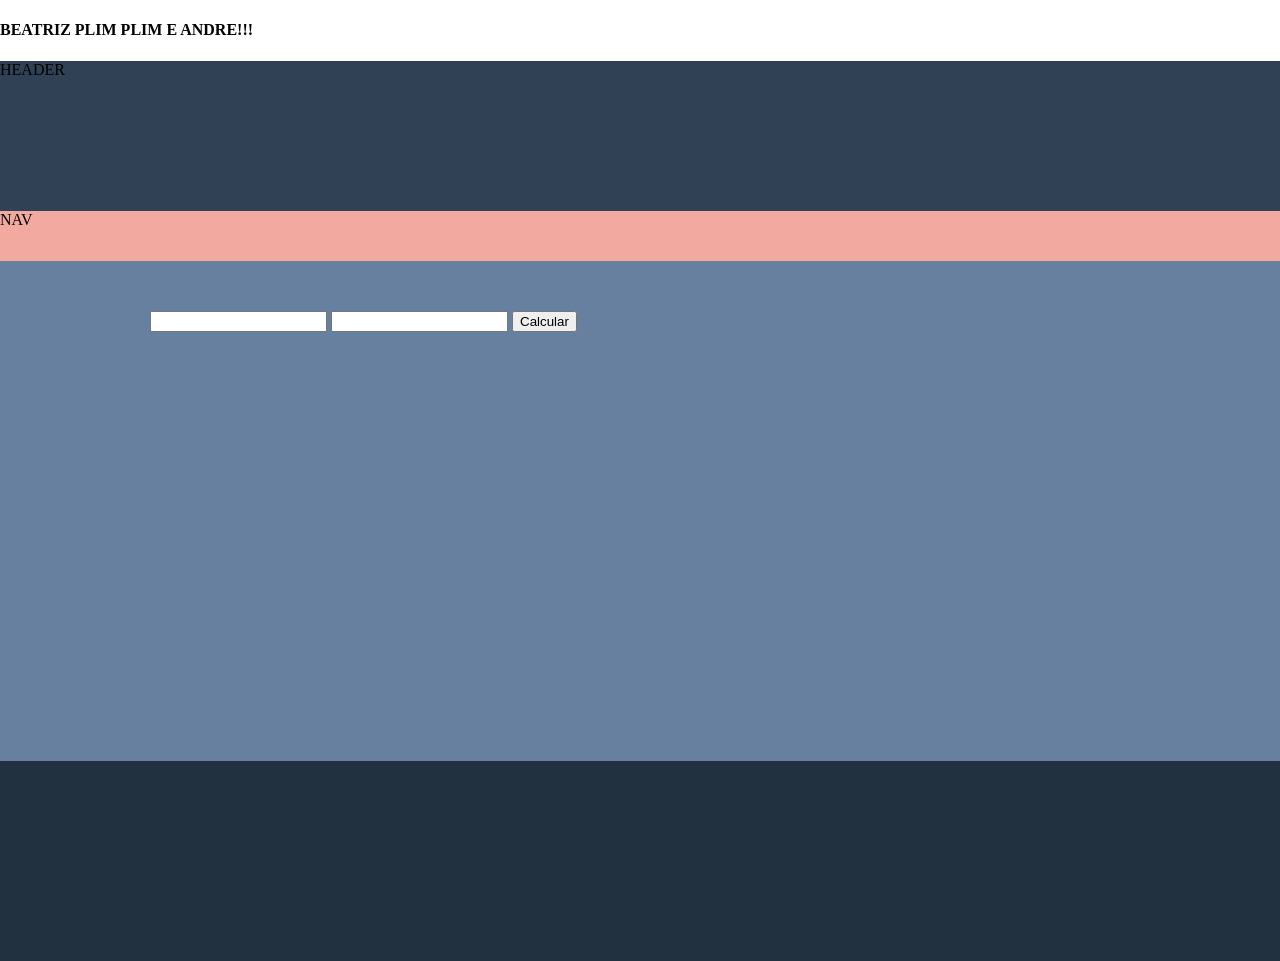
==== index.html @ 0d1ba793 "change to index.html" ====
<!DOCTYPE html>
<html>
	<head>
		<meta charset="utf-8">
		<title>Curso Desenvolvedor Web</title>
		<link rel="stylesheet" href="css/estilo.css">
	</head>
	<body>
	 
	 <H4> BEATRIZ PLIM PLIM E ANDRE!!!</H4>


		<header>
			HEADER
			<nav>NAV </nav>
		</header>
 
		<section>

			<input type="text" id="valor-a">
			<input type="text" id="valor-b">
			<button id="btn-calcular">Calcular</button>

		</section>

		<footer>
			
		</footer>

		<script type="text/javascript" src="js/script.js"></script>
	</body>
</html>
---- css/estilo.css ----
* {
	box-sizing: border-box;
}
html, body {
	margin:0;
	padding:0;
}					
header {
	width: 100%;
	height: 200px;
	background: #304155;
	position: relative;
}
nav {
	width: 100%;
	height: 50px;
	background: #F1A9A0;
	position: absolute;
	bottom: 0;
}
section {
	padding-top: 50px;
	padding-left: 150px;
	width: 100%;
	height: 500px;
	background: #67809F;
}

footer {
	width:100%;
	height: 200px;
	background:#22313F;
	
}
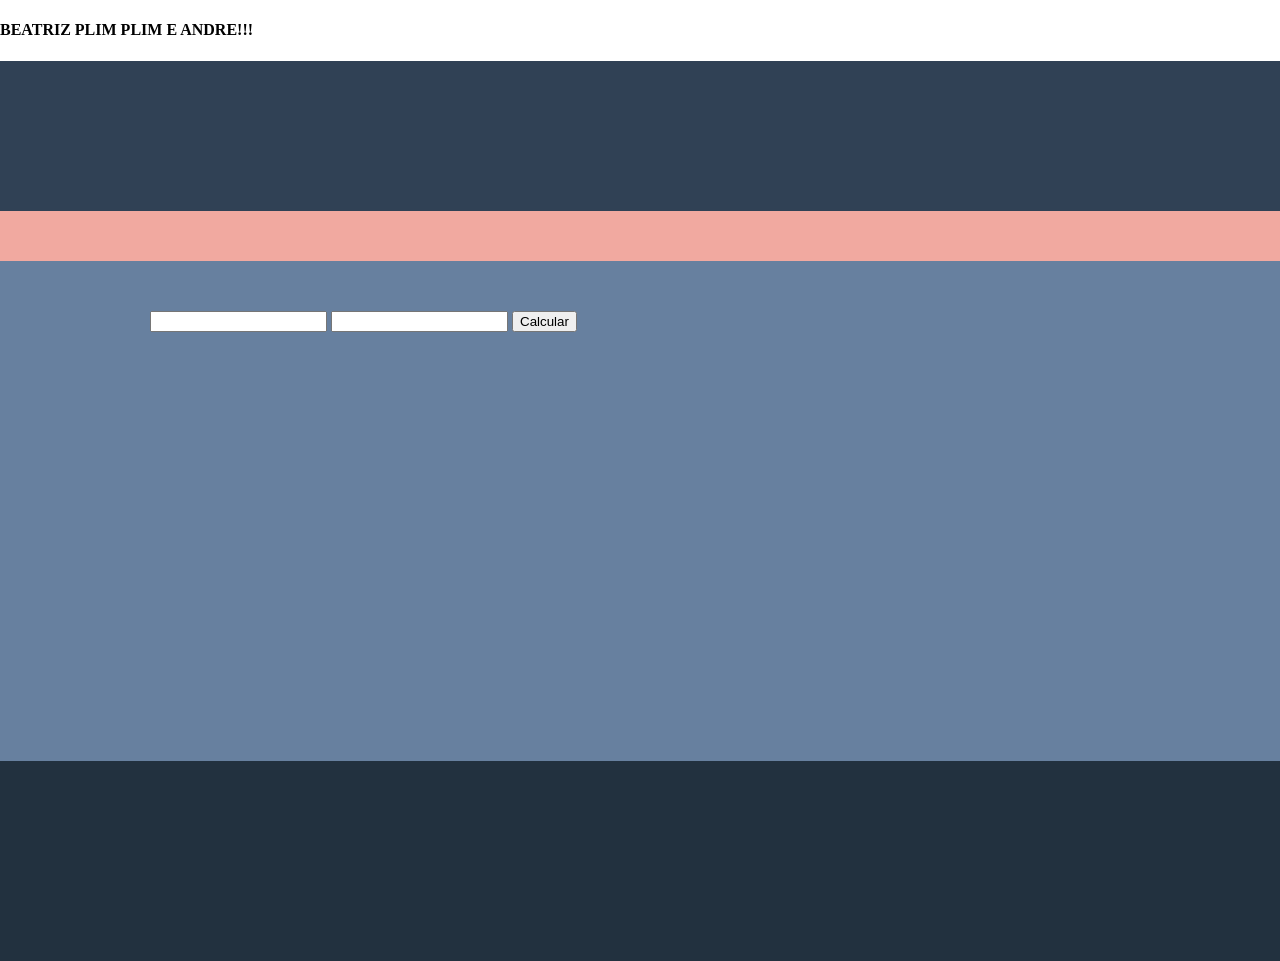
==== commit 7e257c84: "edicao" ====
--- a/index.html
+++ b/index.html
@@ -3,7 +3,7 @@
 <html>
 	<head>
 		<meta charset="utf-8">
-		<title>Curso Desenvolvedor Web</title>
+		<title>C Web</title>
 		<link rel="stylesheet" href="css/estilo.css">
 	</head>
 	<body>
@@ -12,8 +12,8 @@
 
 
 		<header>
-			HEADER
-			<nav>NAV </nav>
+			
+			<nav> </nav>
 		</header>
  
 		<section>
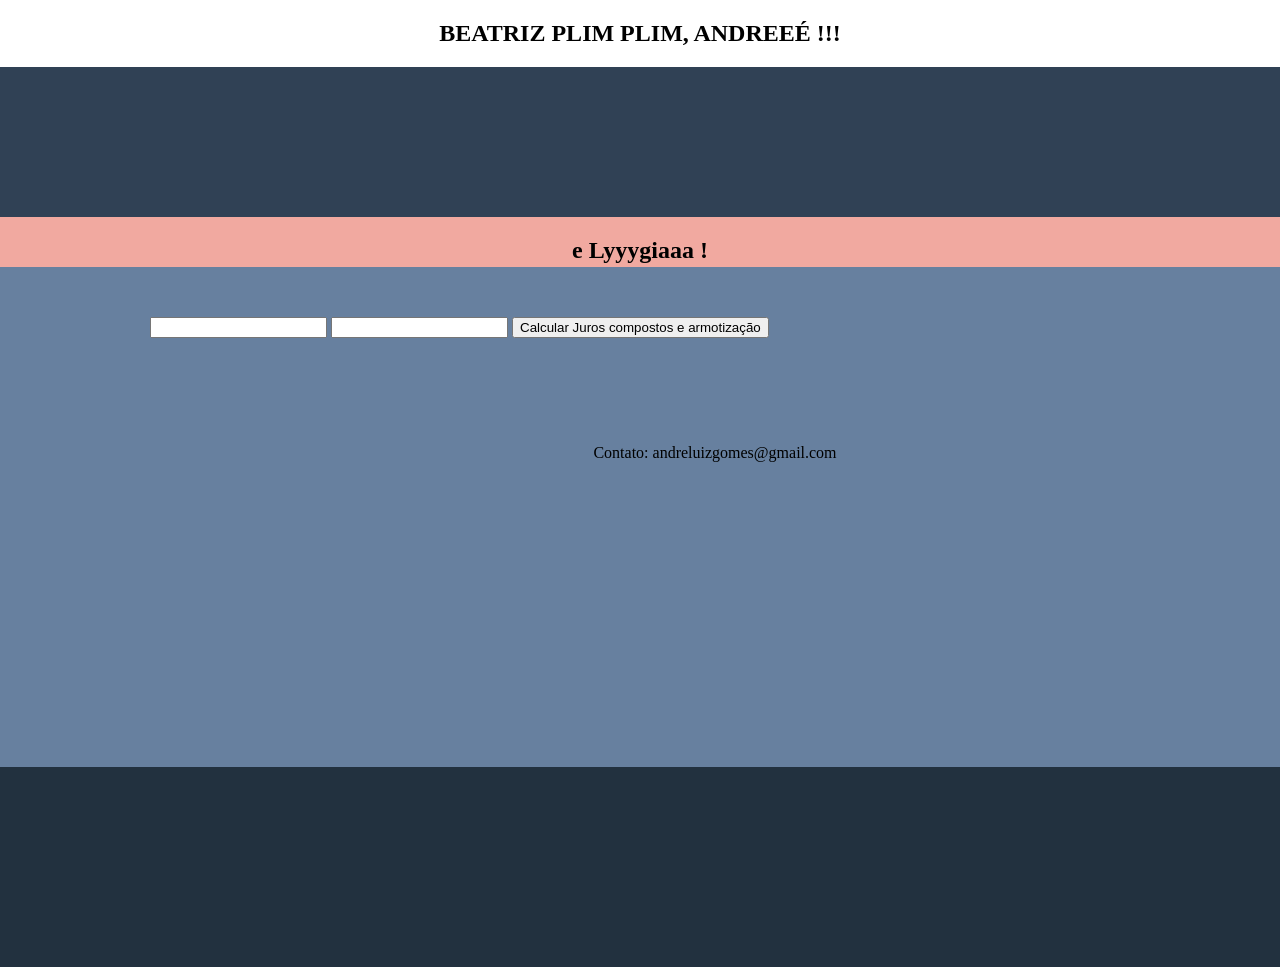
==== commit 28b1f2f6: "Inserção" ====
--- a/index.html
+++ b/index.html
@@ -8,19 +8,25 @@
 	</head>
 	<body>
 	 
-	 <H4> BEATRIZ PLIM PLIM E ANDRE!!!</H4>
+	 <H2 style="text-align:center;"> BEATRIZ PLIM PLIM, ANDREEÉ !!!</H2>
 
 
 		<header>
 			
-			<nav> </nav>
+			<nav>  <h2 style="text-align:center;"> e Lyyygiaaa ! </h2> </nav>
 		</header>
  
 		<section>
 
 			<input type="text" id="valor-a">
 			<input type="text" id="valor-b">
-			<button id="btn-calcular">Calcular</button>
+			<button id="btn-calcular">Calcular Juros compostos e armotização</button>
+			
+			<br></br>
+			<br></br>
+			<br></br>
+
+			<p style="text-align:center;">Contato: andreluizgomes@gmail.com</p>
 
 		</section>
 
@@ -31,3 +37,5 @@
 		<script type="text/javascript" src="js/script.js"></script>
 	</body>
 </html>
+
+
